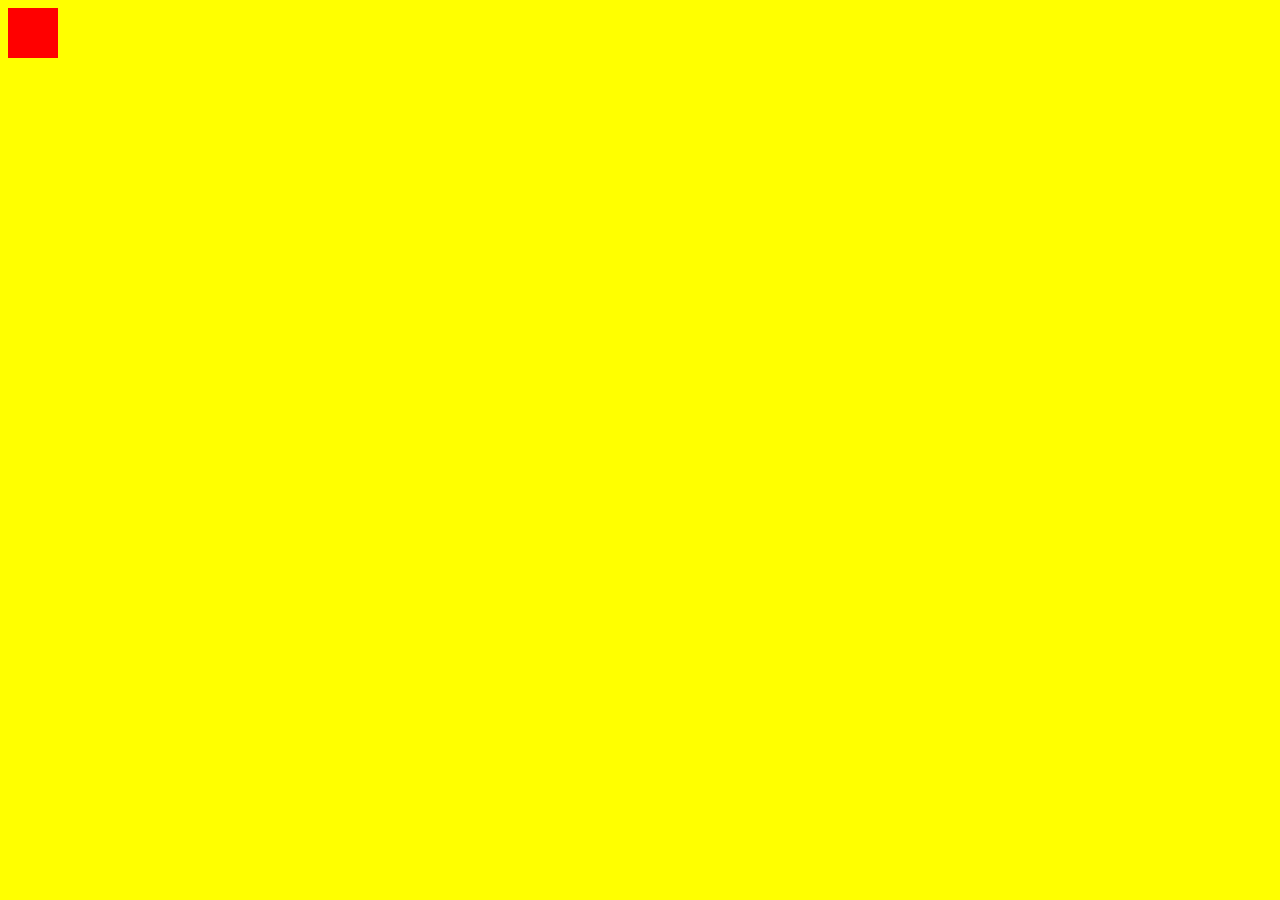
==== index.html @ b9418e3f "first commit" ====
<!DOCTYPE html>
<html>
  <head>
    <meta charset="utf-8">
    <title>Move The Element</title>
    <link rel="stylesheet" href="styles.css">
  </head>
    <body onkeydown='getKeyAndMove(event)'>
      <div id="objImage"></div>

      <script src="js.js"></script>

    </body>
</html>
---- styles.css ----
body{
  background-color: yellow;
}


#objImage{
    width:50px;
    height:50px;
    background-color:red;
    position:relative;
}
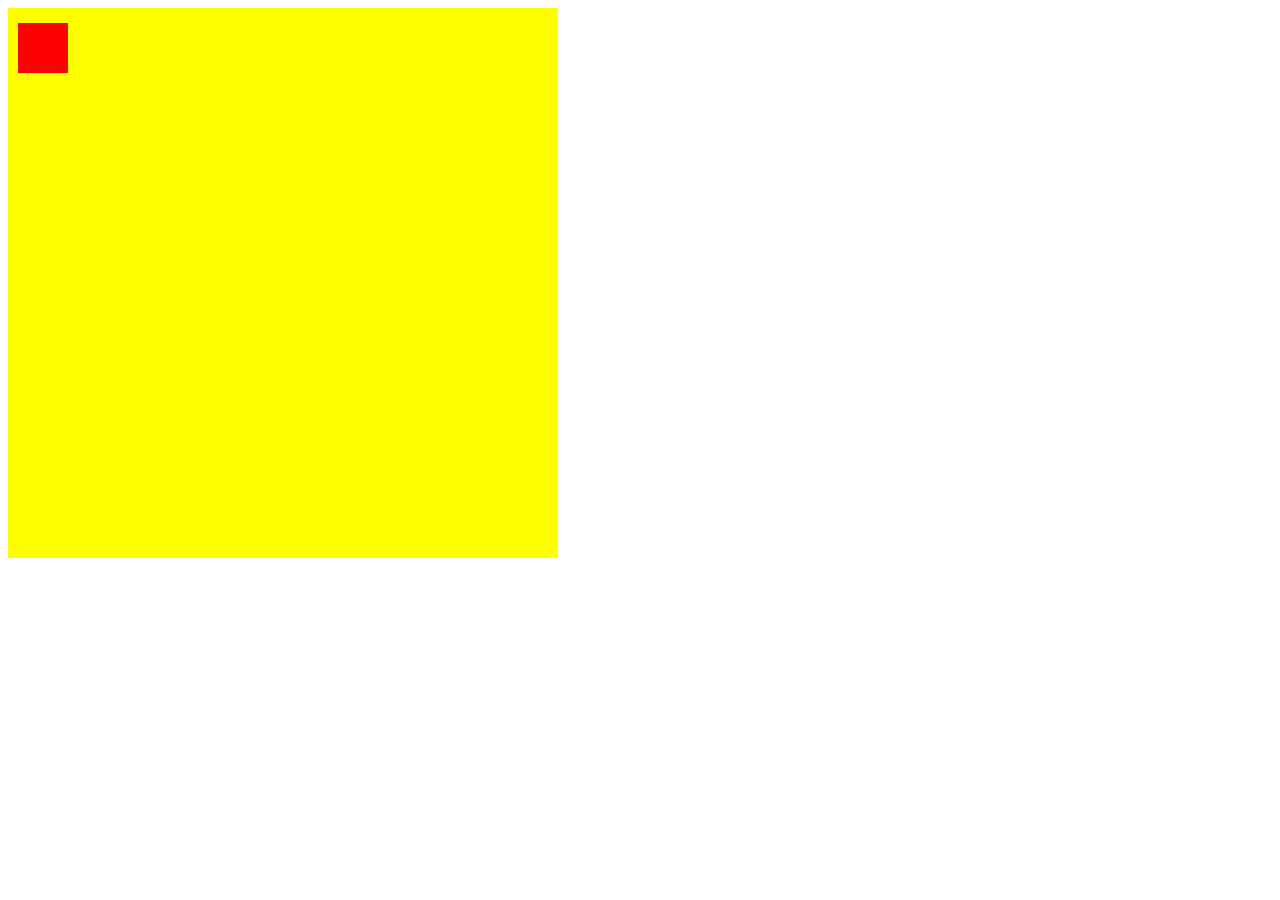
==== commit 03610153: "Done" ====
--- a/index.html
+++ b/index.html
@@ -5,9 +5,12 @@
     <title>Move The Element</title>
     <link rel="stylesheet" href="styles.css">
   </head>
+  <section id="bg">  
     <body onkeydown='getKeyAndMove(event)'>
       <div id="objImage"></div>
+    </section>
 
+     <script src="https://ajax.googleapis.com/ajax/libs/jquery/3.3.1/jquery.min.js"></script>
       <script src="js.js"></script>
 
     </body>
--- a/styles.css
+++ b/styles.css
@@ -1,4 +1,6 @@
-body{
+#bg{
+  width: 550px;
+  height: 550px;
   background-color: yellow;
 }
 
